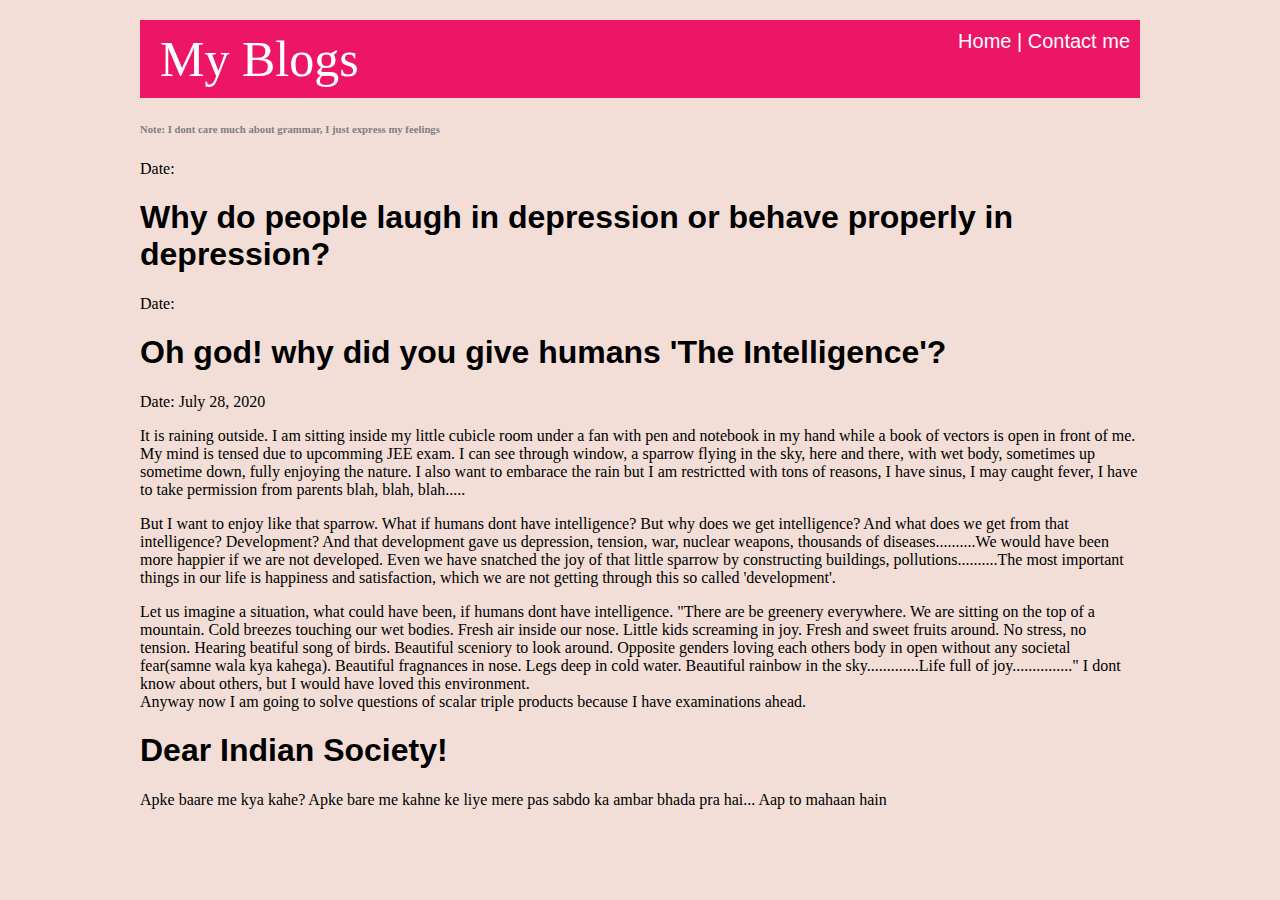
==== blog.html @ e2132542 "Add files via upload" ====
<!DOCTYPE html>
<html>
<head>
	<title>
		Blogs | Swetanjay
	</title>
	<link rel="stylesheet" type="text/css" href="blog.css">
</head>
<body class="body">
		<div class="header">
			<div class="my-blogs">
				My Blogs
			</div>
			<div class="menu">
				<a href="index.html">
					Home
				</a>
				 | 
				<a href="contact.html">
					Contact me
				</a>
			</div>
		</div>
		<h6>
			Note: I dont care much about grammar, I just express my feelings
		</h6>
	<div class="content">
		<div>
			<h1>
				
		    </h1>
		    	<p>
		    		Date: 
		    	</p>
				<p>
					
				</p>
		</div>
		<div>
			<h1>
				Why do people laugh in depression or behave properly in depression?
		    </h1>
		    	<p>
		    		Date: 
		    	</p>
				<p>

				</p>
		</div>
		<div>
			<h1>
				Oh god! why did you give humans 'The Intelligence'?
			</h1>
				<p>
					Date: July 28, 2020
				</p>
				<p>
					It is raining outside. I am sitting inside my little cubicle room under a fan with pen and notebook in my hand while a book of vectors is open in front of me. My mind is tensed due to upcomming JEE exam. I can see through window, a sparrow flying in the sky, here and there, with wet body, sometimes up sometime down, fully enjoying the nature. I also want to embarace the rain but I am restrictted with tons of reasons, I have sinus, I may caught fever, I have to take permission from parents blah, blah, blah.....
				</p>
				<p>
					But I want to enjoy  like that sparrow. What if humans dont have intelligence? But why does we get intelligence? And what does we get from that intelligence? Development? And that development gave us depression, tension, war, nuclear weapons, thousands of diseases..........We would have been more happier if we are not developed. Even we have snatched the joy of that little sparrow by constructing buildings, pollutions..........The most important things in our life is happiness and satisfaction, which we are not getting through this so called 'development'.
				</p>
				<p>
					Let us imagine a situation, what could have been, if humans dont have intelligence. "There are be greenery everywhere. We are sitting on the top of a mountain. Cold breezes touching our wet bodies. Fresh air inside our nose. Little kids screaming in joy. Fresh and sweet fruits around. No stress, no tension. Hearing beatiful song of birds. Beautiful sceniory to look around. Opposite genders loving each others body in open without any societal fear(samne wala kya kahega). Beautiful fragnances in nose. Legs deep in cold water. Beautiful rainbow in the sky.............Life full of joy..............." I dont know about others, but I would have loved this environment.
					<br>Anyway now I am going to solve questions of scalar triple products because I have examinations ahead.
				</p>
		</div>
		<div>
			<h1>
				Dear Indian Society!
		    </h1>
				<p>
					Apke baare me kya kahe? 
					Apke bare me kahne ke liye mere pas sabdo ka ambar bhada pra hai... Aap to mahaan hain
				</p>
		</div>
	</div>
</body>
</html>
---- blog.css ----
.body {
	max-width: 1000px;
	background-color: #f2ded7;
	margin: auto;
	border-right: 0px solid grey;
	border-left: 0px solid grey;
	padding: 20px;
	font: sans-serif;
}


.my-blogs {
	color: white;
	font-size: 50px;
	font-family: cursive;
	font-weight: ;
	padding-top: px; 
	padding-right: ;
	padding: 10px;
	float: ;
	display: inline;
}
.content {
	padding-top: px;
}
h1 {
	font-family: sans-serif;
}
.header {
	background-color: #ed1566;
	display: ;
	padding: 10px;
}
.menu {
	float: right;
	font-size: 20px;
	color: white;
	font-family: sans-serif;
	display: inline;
	margin-bottom: 0px;

}	
a {
	text-decoration: none;
	color: white;
}
h6 {
	color: grey;
}
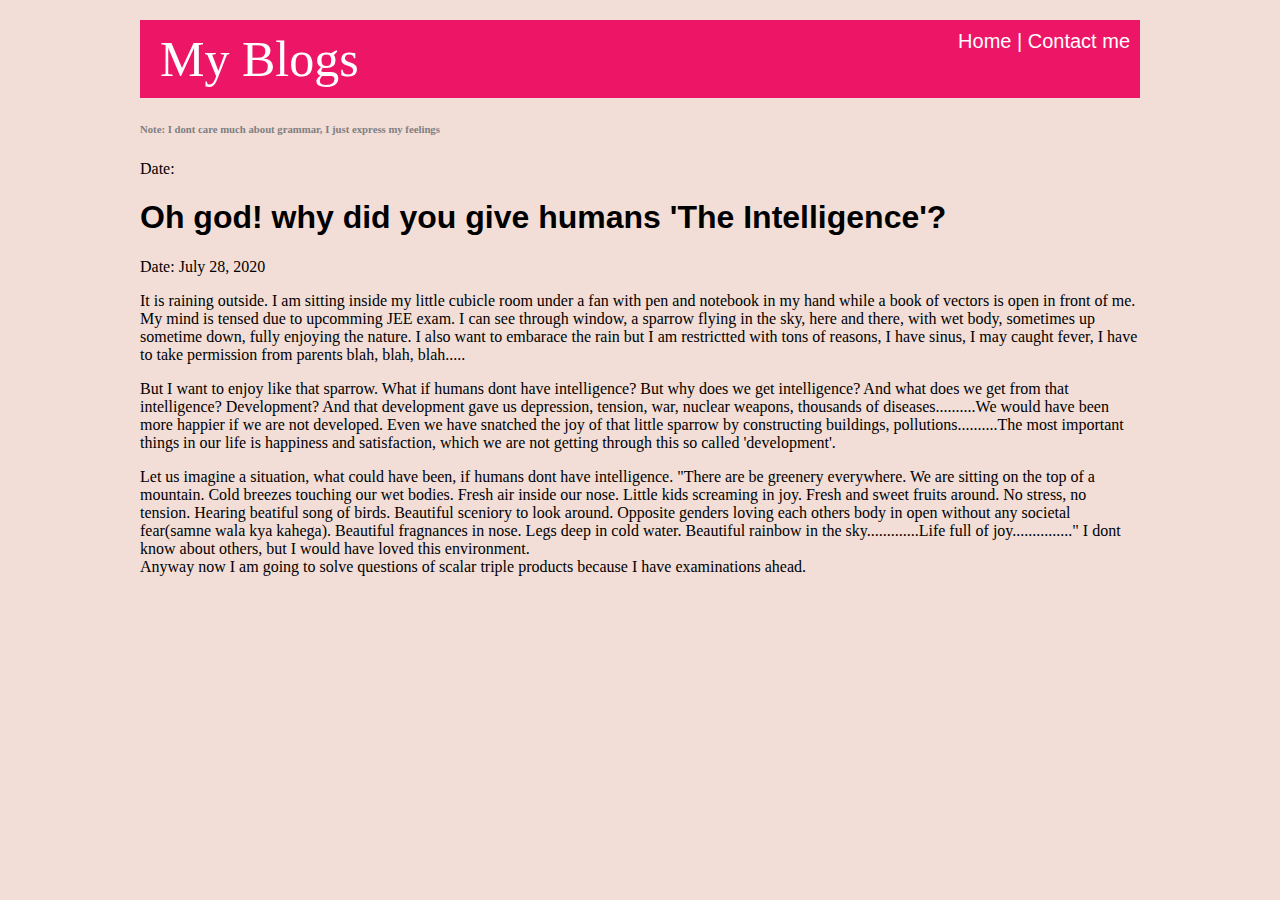
==== commit 7da4e447: "Update blog.html" ====
--- a/blog.html
+++ b/blog.html
@@ -36,7 +36,7 @@
 					
 				</p>
 		</div>
-		<div>
+<!--		<div>
 			<h1>
 				Why do people laugh in depression or behave properly in depression?
 		    </h1>
@@ -47,6 +47,7 @@
 
 				</p>
 		</div>
+-->
 		<div>
 			<h1>
 				Oh god! why did you give humans 'The Intelligence'?
@@ -65,7 +66,7 @@
 					<br>Anyway now I am going to solve questions of scalar triple products because I have examinations ahead.
 				</p>
 		</div>
-		<div>
+<!--		<div>
 			<h1>
 				Dear Indian Society!
 		    </h1>
@@ -74,6 +75,7 @@
 					Apke bare me kahne ke liye mere pas sabdo ka ambar bhada pra hai... Aap to mahaan hain
 				</p>
 		</div>
+-->
 	</div>
 </body>
-</html>+</html>
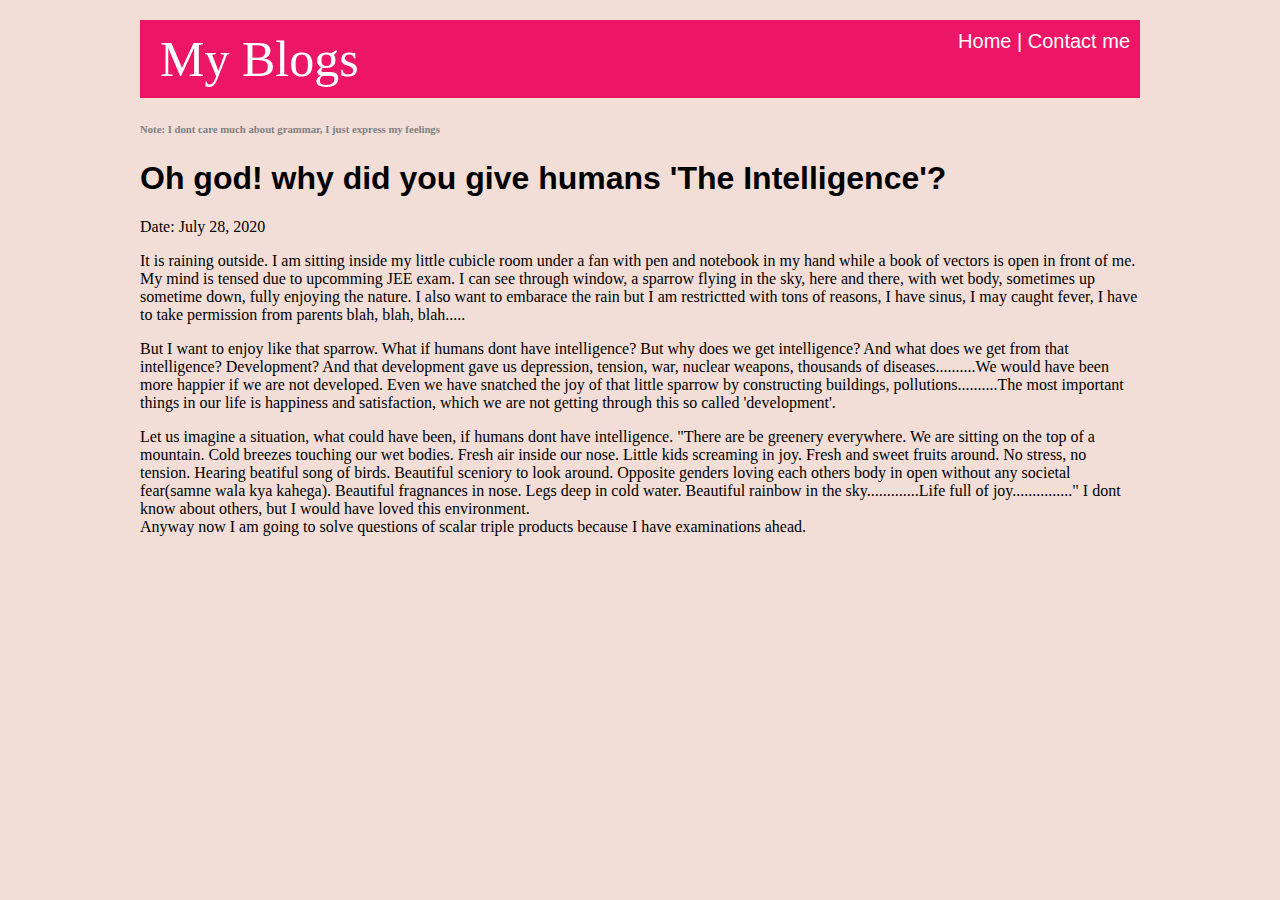
==== commit 0aacdeab: "Update blog.html" ====
--- a/blog.html
+++ b/blog.html
@@ -25,7 +25,7 @@
 			Note: I dont care much about grammar, I just express my feelings
 		</h6>
 	<div class="content">
-		<div>
+<!--		<div>
 			<h1>
 				
 		    </h1>
@@ -36,7 +36,7 @@
 					
 				</p>
 		</div>
-<!--		<div>
+		<div>
 			<h1>
 				Why do people laugh in depression or behave properly in depression?
 		    </h1>
